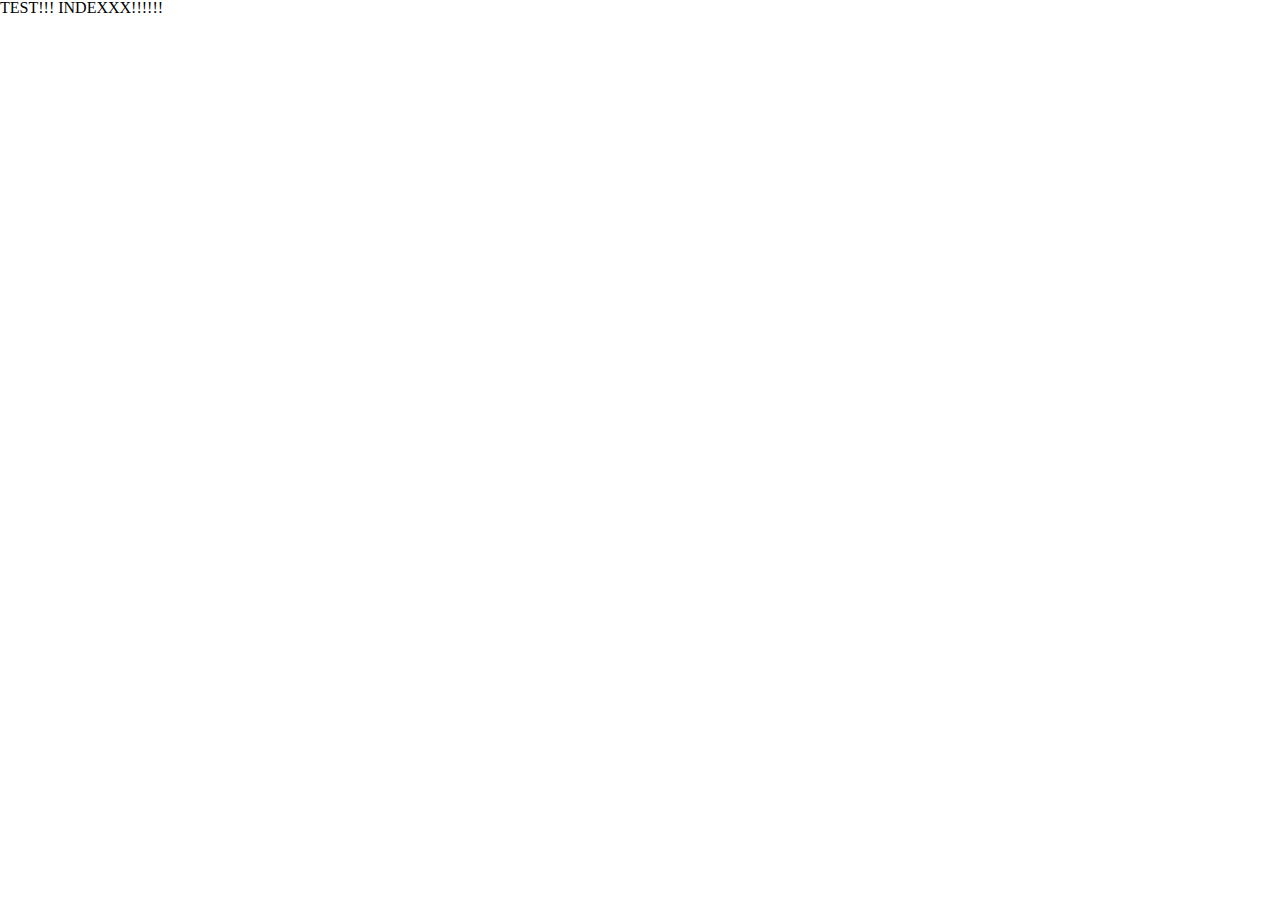
==== index.html @ 637a0edb "Moved all files back out of docs again and moved/renamed card.html to card/index.html to see if path" ====
<html>
    <head>
        <title>Test</title>

        <!-- STYLING -->
        <link rel="stylesheet" href="/css/reset.css">
        <link rel="stylesheet" href="/css/global.css">
    </head>
    <body>
        TEST!!! INDEXXX!!!!!!
        <script src="/js/test.js"></script>
        <script>
            test('this for the index');
        </script>
    </body>
</html>
---- css/global.css ----
html, body {
    overflow-x: hidden;

    width      : 100%;
    height     : 100%;
    min-width  : 100%;
    min-height : 100%;
}
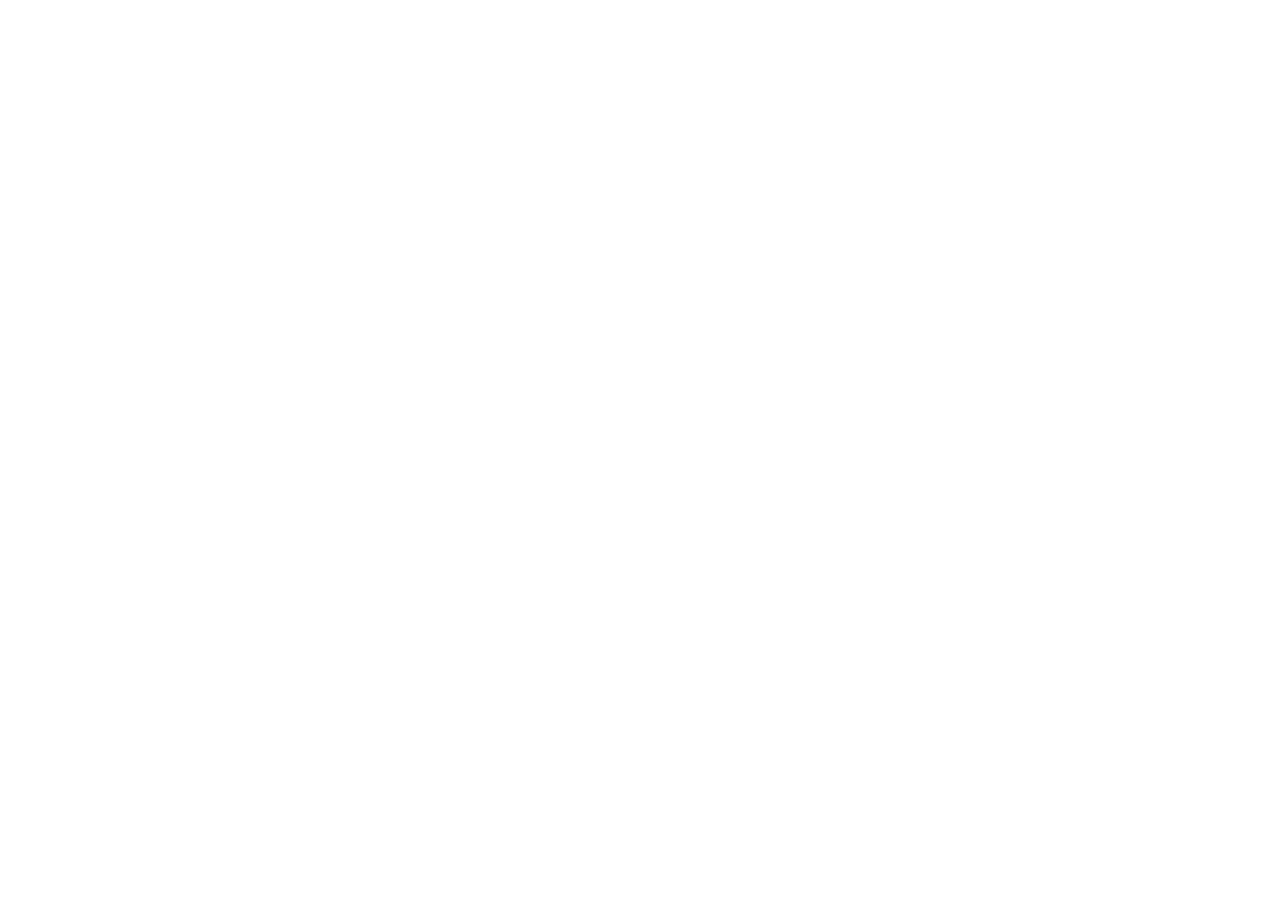
==== commit 1bf8e7e2: "Merge branch 'web' of https://github.com/DoodleBark/doodlebark.github.io into web" ====
--- a/index.html
+++ b/index.html
@@ -1,16 +1,32 @@
 <html>
     <head>
-        <title>Test</title>
+        <title>Doodle Bark</title>
 
         <!-- STYLING -->
         <link rel="stylesheet" href="/css/reset.css">
         <link rel="stylesheet" href="/css/global.css">
     </head>
     <body>
-        TEST!!! INDEXXX!!!!!!
-        <script src="/js/test.js"></script>
-        <script>
-            test('this for the index');
-        </script>
+        <noscript>
+            <link rel="stylesheet" href="/css/noscript.css">
+
+            <div id="noscript">
+                <div class="content">
+                    <h2>
+                        Javascript Disabled
+                    </h2>
+                    <p>
+                        Looks like you've got javascript disabled. Sadly, this website does not work without javascript. 
+                    </p>
+                </div>
+            </div>
+        </noscript>
+
+
+
+        <div id="main">
+            <div class="navbar">
+            </div>
+        </div>
     </body>
 </html>--- a/css/global.css
+++ b/css/global.css
@@ -1,8 +1,17 @@
 html, body {
     overflow-x: hidden;
 
-    width      : 100%;
-    height     : 100%;
-    min-width  : 100%;
-    min-height : 100%;
+    width      : 100vw;
+    height     : 100vh;
+    min-width  : 100vw;
+    min-height : 100vh;
+}
+
+#main {
+    margin: 0 auto;
+
+    width     : 750px;
+    height    : 100vh;
+    max-width : 100vw;
+    min-height: 100vh;
 }